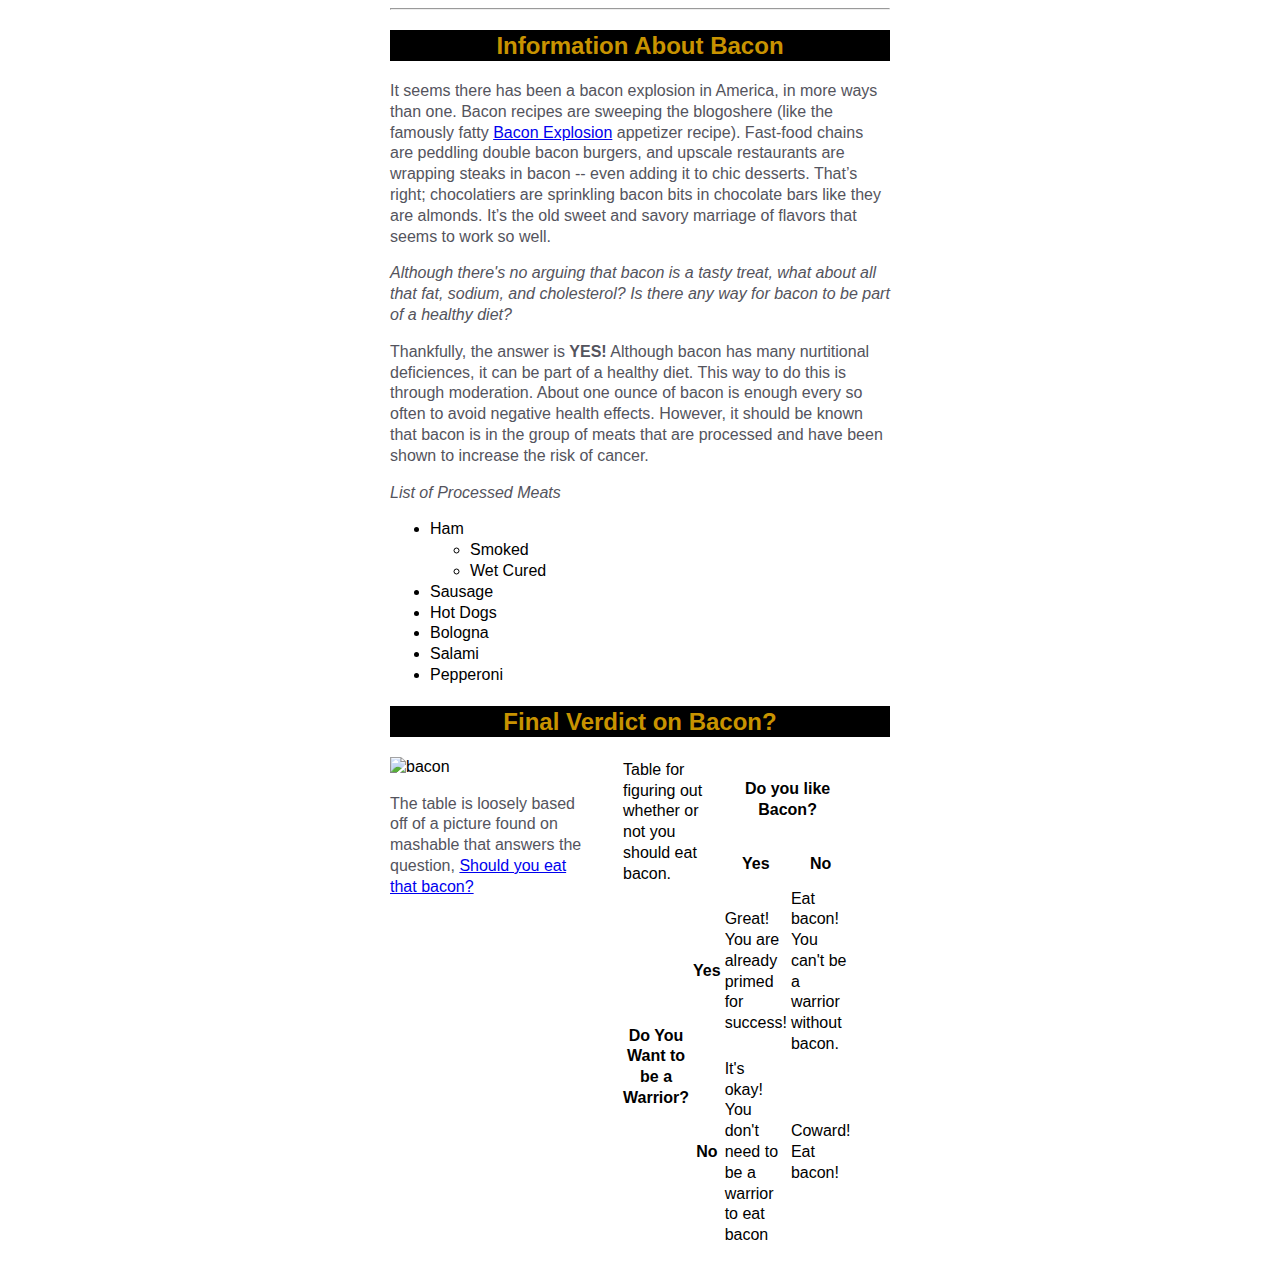
==== bacon.html @ 636512f9 "Create bacon.html" ====
<!DOCTYPE html>
<html lang="en">
<head>
    <meta charset="UTF-8" />
    <title>Fixer Upper</title>
    <link rel="stylesheet" href="css/style.css">
</head>
<body>
    <hr>
    <div>
        <h2>
            Information About Bacon</h2>
                <p class="bacon-info">It seems there has been a bacon explosion in America, in more ways than one. Bacon recipes are sweeping the blogoshere (like the famously fatty <a href="http://blog.bbqaddicts.com/recipes/bacon-explosion/"> Bacon Explosion</a> appetizer recipe). Fast-food chains are peddling double bacon burgers, and upscale restaurants are wrapping steaks in bacon -- even adding it to chic desserts. That’s right; chocolatiers are sprinkling bacon bits in chocolate bars like they are almonds. It’s the old sweet and savory marriage of flavors that seems to work so well.</p>
                <p><em>Although there's no arguing that bacon is a tasty treat, what about all that fat, sodium, and cholesterol? Is there any way for bacon to be part of a healthy diet?</em></p>

                <p class="bacon-answer">Thankfully, the answer is <strong>YES!</strong> Although bacon has many nurtitional deficiences, it can be part of a healthy diet. This way to do this is through moderation. About one ounce of bacon is enough every so often to avoid negative health effects. However, it should be known that bacon is in the group of meats that are processed and have been shown to increase the risk of cancer.</p>
                <p><em>List of Processed Meats</em></p>
                <ul>
                    <li>Ham
                    <ul>
                        <li>Smoked</li>
                        <li>Wet Cured</li>
                    </ul></li>
                    <li>Sausage</li>
                    <li>Hot Dogs</li>
                    <li>Bologna</li>
                    <li>Salami</li>
                    <li>Pepperoni</li>
                    </ul>
    </div>
    <div style="margin-bottom:5%;">
        <h2>Final Verdict on Bacon?</h2>
        <div style="float:left; width:40%;">
            <img src="https://carlaspeaks.files.wordpress.com/2013/02/keep-calm-bacon1.jpg" height="250" width="200" alt="bacon"/>
            <p>The table is loosely based off of a picture found on mashable that answers the question, <a href="http://mashable.com/2012/04/21/should-you-eat-that-bacon/">Should you eat that bacon?</a></p>
        </div>
        <div style="float:left; width:40%; margin-left:30px;">
            <table>
                
                <tr>
                    <td rowspan="2" colspan="2">Table for figuring out whether or not you should eat bacon.</td>
                    <th colspan="2">Do you like Bacon?</th>
                </tr>
                <tr>
                    <th>Yes</th>
                    <th>No</th>
                </tr>
                <tr>
                    <th rowspan="2">Do You Want to be a Warrior?</th>
                    <th>Yes</th>
                    <td>Great! You are already primed for success!</td>
                    <td>Eat bacon! You can't be a warrior without bacon.</td>
                    </tr>
                <tr>
                    <th>No</th>
                    <td>It's okay! You don't need to be a warrior to eat bacon</td>
                    <td>Coward! Eat bacon!</td>
                </tr>
            </table>
        </div>
        <div style="clear:both;"></div>
    </div>
    </body>
</html>
---- css/style.css ----
body {
    max-width: 90%;
    font-family: Verdana, Geneva, sans-serif;
    line-height: 1.3;
    width: 500px;
    margin: 0 auto;
}

h1 {
    text-align: center;
    color: #c89300;
    background-color: #000000;
}

h2{
    text-align: center;
    color: #c89300;
    background-color: #000000;
}

h3{
    text-align: center;
    color: #c89300;
    background-color: #000000;
}

p{
    color:#54545d;
}
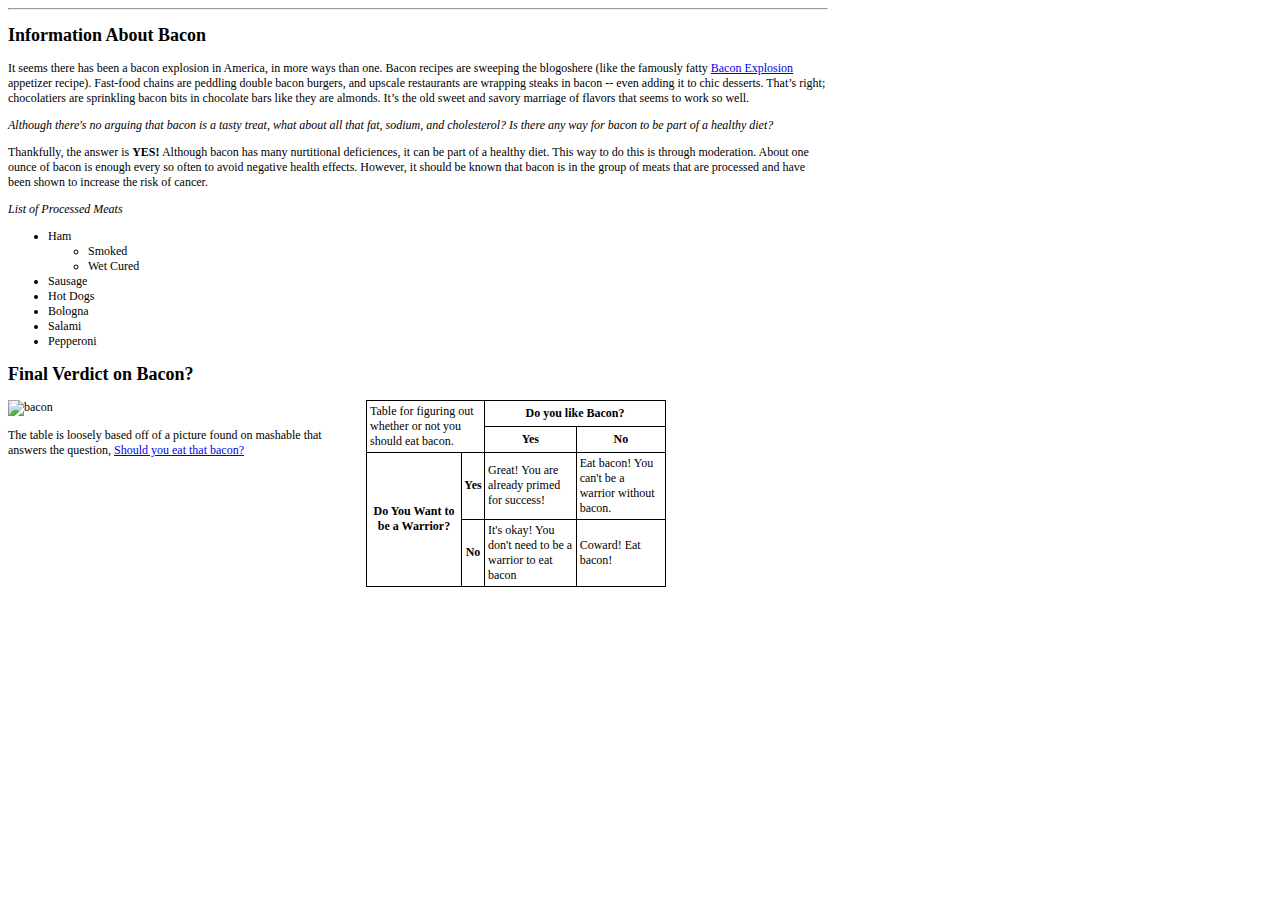
==== commit 5e7b2020: "Update bacon.html" ====
--- a/bacon.html
+++ b/bacon.html
@@ -3,7 +3,7 @@
 <head>
     <meta charset="UTF-8" />
     <title>Fixer Upper</title>
-    <link rel="stylesheet" href="css/style.css">
+    <link rel="stylesheet" href="css/bacon.css">
 </head>
 <body>
     <hr>
--- a/css/bacon.css
+++ b/css/bacon.css
@@ -0,0 +1,39 @@
+body {
+    background: white;
+    color:  black;
+    font-size: 12px;
+    width: 820px;
+}
+
+table, tr, td, th {
+  border-collapse: collapse;
+}
+
+.bacon-info {
+    
+    color: black;
+}
+
+.bacon-answer {
+    color: black;
+    font-family: "Times New Roman";
+}
+
+table {
+	border: 1px solid black;
+	width: 300px;
+}
+
+tr {
+	border: 1px solid black;
+	padding: 3px;
+}
+
+td {
+	border: 1px solid black;
+	padding: 3px;
+}
+
+th {
+	border: 1px solid black;
+}
